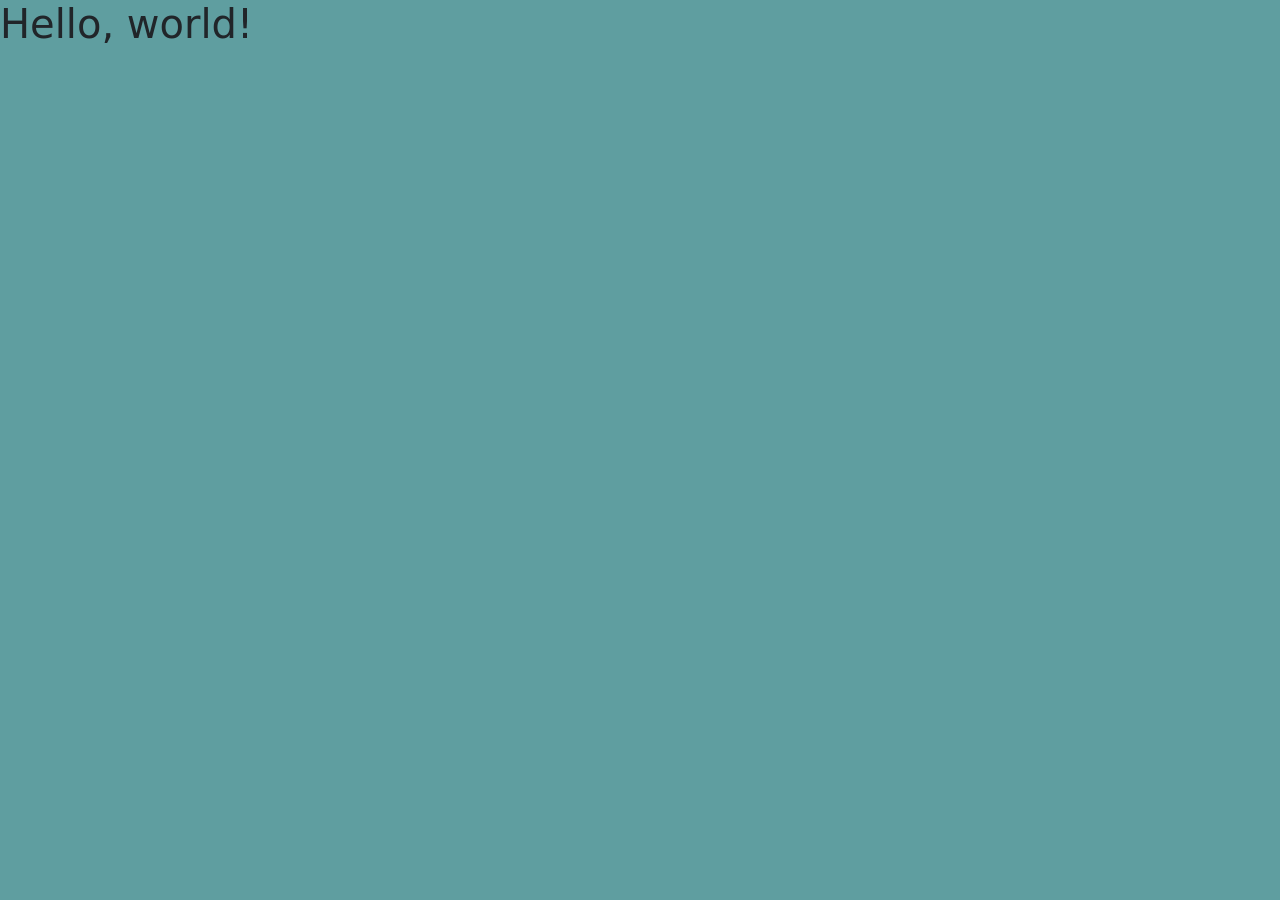
==== Disabled.html @ 376dcba6 "Add HTML structure with Bootstrap and custom stylesheet to multiple pages" ====
<!doctype html>
<html lang="en">
  <head>
    <meta charset="utf-8">
    <meta name="viewport" content="width=device-width, initial-scale=1">
    <title>Bootstrap demo</title>
    <link href="https://cdn.jsdelivr.net/npm/bootstrap@5.3.8/dist/css/bootstrap.min.css" rel="stylesheet" integrity="sha384-sRIl4kxILFvY47J16cr9ZwB07vP4J8+LH7qKQnuqkuIAvNWLzeN8tE5YBujZqJLB" crossorigin="anonymous">
    <link rel="stylesheet" href="css/style.css">
  </head>
  <body>
    <h1>Hello, world!</h1>

    <script src="https://cdn.jsdelivr.net/npm/bootstrap@5.3.8/dist/js/bootstrap.bundle.min.js" integrity="sha384-FKyoEForCGlyvwx9Hj09JcYn3nv7wiPVlz7YYwJrWVcXK/BmnVDxM+D2scQbITxI" crossorigin="anonymous"></script>
  </body>
</html>
---- css/style.css ----
body{
    background: fixed;
    background-color: cadetblue;
}
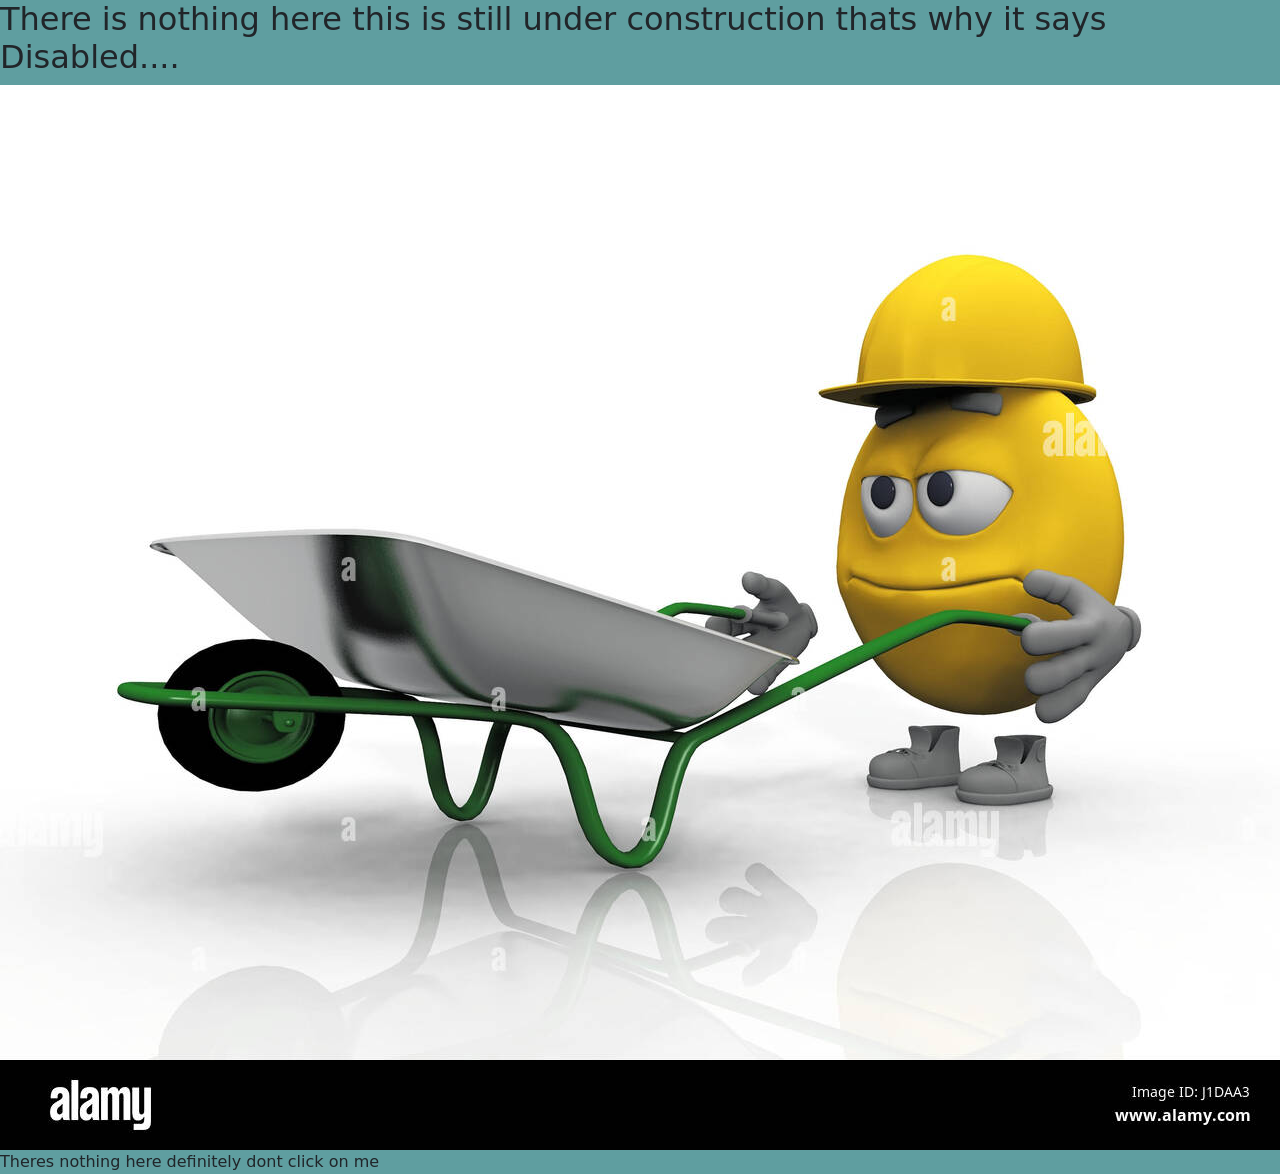
==== commit e97dc085: "Add songs.html with playlists and descriptions for music recommendations" ====
--- a/Disabled.html
+++ b/Disabled.html
@@ -8,7 +8,9 @@
     <link rel="stylesheet" href="css/style.css">
   </head>
   <body>
-    <h1>Hello, world!</h1>
+    <h2>There is nothing here this is still under construction thats why it says Disabled....</h2>
+    <img src="img/smiley-worker-with-a-wheelbarrow-J1DAA3.jpg">
+    <a class="nav-link" href="songs.html">Theres nothing here definitely dont click on me</a>
 
     <script src="https://cdn.jsdelivr.net/npm/bootstrap@5.3.8/dist/js/bootstrap.bundle.min.js" integrity="sha384-FKyoEForCGlyvwx9Hj09JcYn3nv7wiPVlz7YYwJrWVcXK/BmnVDxM+D2scQbITxI" crossorigin="anonymous"></script>
   </body>
--- a/css/style.css
+++ b/css/style.css
@@ -1,4 +1,11 @@
 body{
     background: fixed;
     background-color: cadetblue;
+}
+
+.row{
+    background-color: white;
+    border-radius: 10px;
+    margin-top: 20px;
+    padding: 20px;
 }
